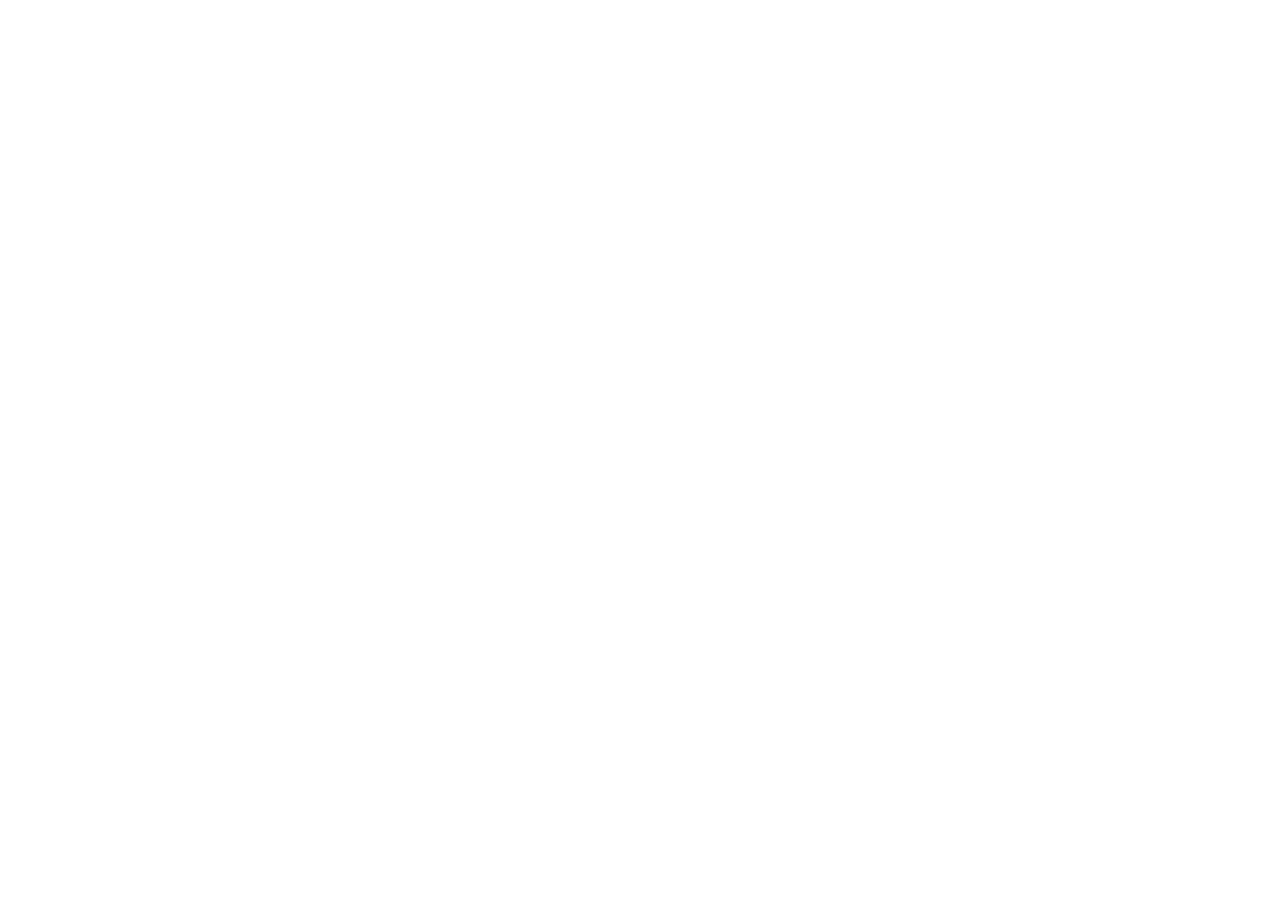
==== src/index.html @ 40a713a4 "Initial commit" ====
<!DOCTYPE html>
<html lang="en">
  <head>
    <meta charset="UTF-8" />
    <link rel="icon" type="image/svg+xml" href="/favicon.svg" />
    <meta name="viewport" content="width=device-width, initial-scale=1.0" />
    <title>Vanilla App Template</title>
    <link rel="stylesheet" href="./css/styles.css" />
  </head>
  <body>
    <load src="./partials/header.html" icon-path="img/sprite.svg#logo" />

    <main>
      <!-- Loads the specified .html file -->
      <load src="./partials/vite-promo.html" />
      <load src="./partials/badges.html" />
    </main>

    <load src="./partials/footer.html" />

    <script type="module" src="./main.js"></script>
  </body>
</html>
---- src/css/styles.css ----
/**
  |============================
  | include css partials with
  | default @import url()
  |============================
*/
/* Common styles */
@import url('./reset.css');
@import url('./base.css');
@import url('./container.css');
@import url('./animations.css');

/* Sections style */
@import url('./header.css');
@import url('./vite-promo.css');
@import url('./badges.css');
@import url('./back-link.css');
@import url('./footer.css');
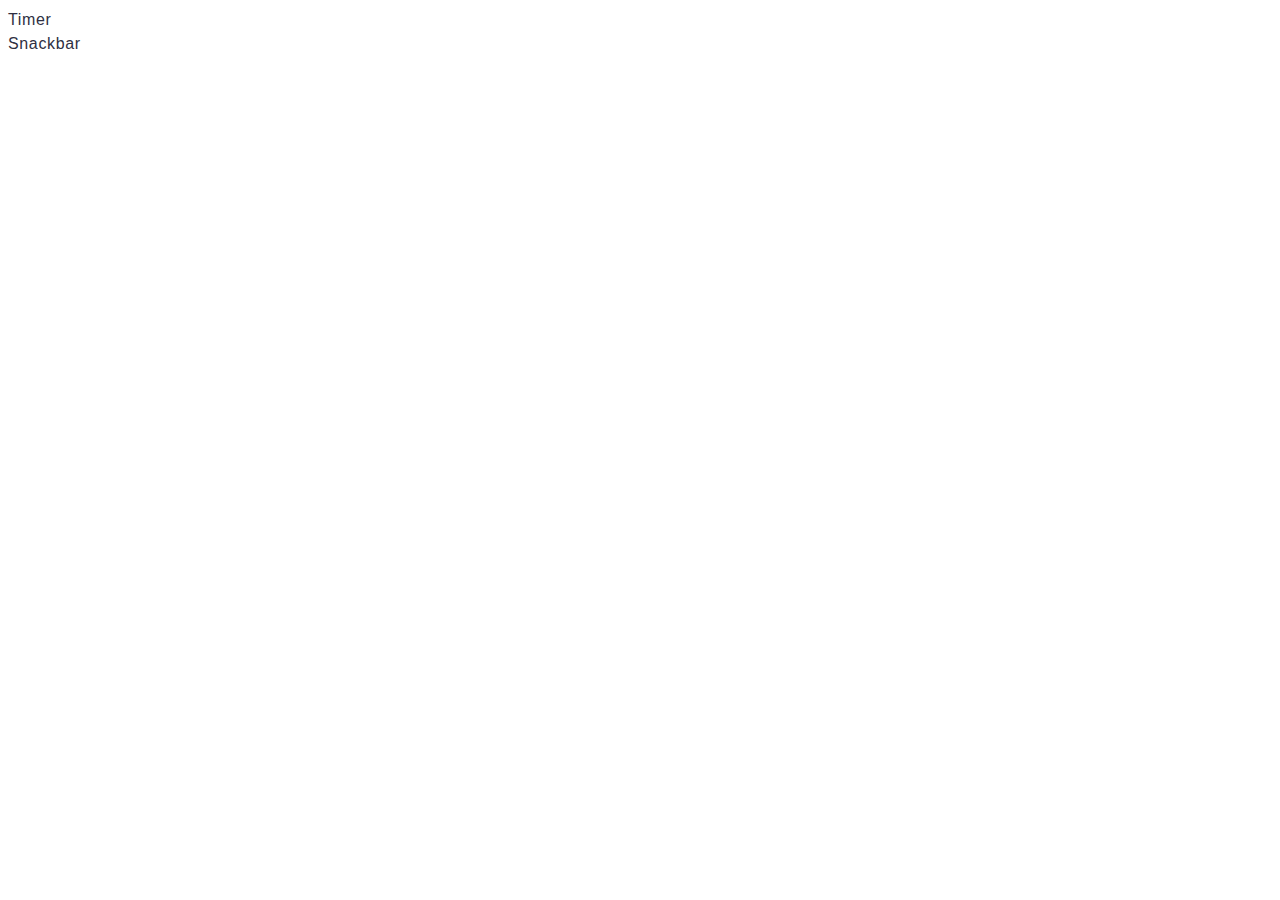
==== commit 307a1a18: "add task-1" ====
--- a/src/index.html
+++ b/src/index.html
@@ -4,20 +4,17 @@
     <meta charset="UTF-8" />
     <link rel="icon" type="image/svg+xml" href="/favicon.svg" />
     <meta name="viewport" content="width=device-width, initial-scale=1.0" />
-    <title>Vanilla App Template</title>
+    <title>Homework 10</title>
     <link rel="stylesheet" href="./css/styles.css" />
   </head>
   <body>
-    <load src="./partials/header.html" icon-path="img/sprite.svg#logo" />
+    <nav>
+      <ul>
+        <li><a href="./1-timer.html">Timer</a></li>
+        <li><a href="./2-snackbar.html">Snackbar</a></li>
+      </ul>
+    </nav>
 
-    <main>
-      <!-- Loads the specified .html file -->
-      <load src="./partials/vite-promo.html" />
-      <load src="./partials/badges.html" />
-    </main>
-
-    <load src="./partials/footer.html" />
-
-    <script type="module" src="./main.js"></script>
+      
   </body>
 </html>
--- a/src/css/styles.css
+++ b/src/css/styles.css
@@ -6,13 +6,5 @@
 */
 /* Common styles */
 @import url('./reset.css');
-@import url('./base.css');
-@import url('./container.css');
-@import url('./animations.css');
-
-/* Sections style */
-@import url('./header.css');
-@import url('./vite-promo.css');
-@import url('./badges.css');
-@import url('./back-link.css');
-@import url('./footer.css');
+@import url('./1-timer.css');
+@import url('./2-snackbar.css');